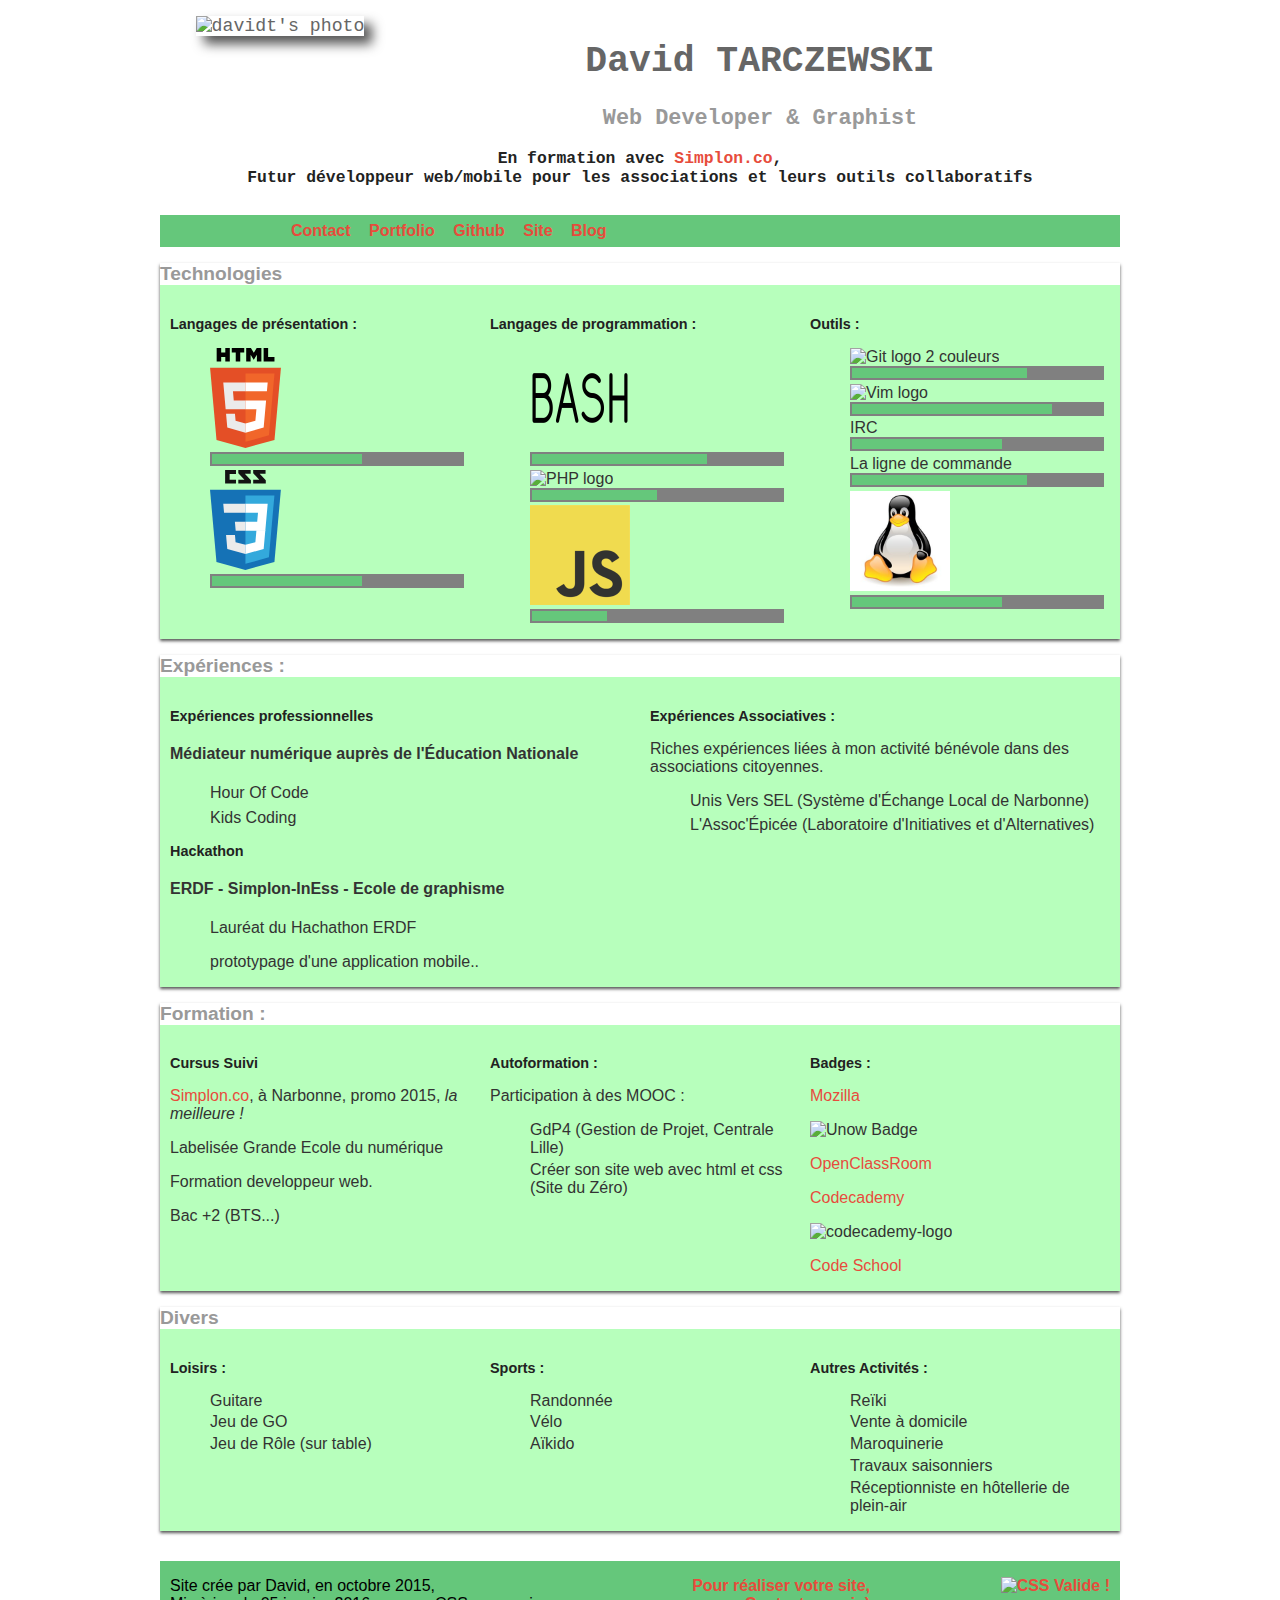
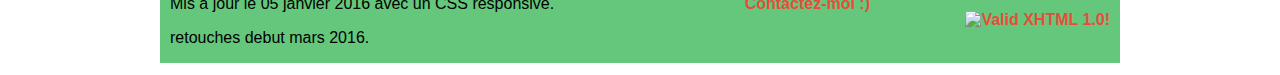
==== index.html @ 763c69d8 "mise en place de bash.png" ====
<!DOCTYPE html>
<html lang="fr">

	<head>
		<meta charset="utf-8">
		<title>David TARCZEWSKI</title>
		<link rel="stylesheet" href="assets/css/style.css">
		<link rel="stylesheet" href="assets/css/barres-progression.css" media="screen" title="no title" charset="utf-8">
	</head>

	<body>

		<div id="bloc-page">

			<header>

				<div class="row">
					<div class="w-3">
						<img src="http://dtar.fr/blog/data/medias/dscn0728-avatar.png" alt="davidt's photo" title="David's photo 2015" width="100" />
					</div>
					<div class="w-9">
						<h1>David TARCZEWSKI</h1>
						<h2>Web Developer & Graphist</h2>
					</div>
					<h3>En formation avec <a href="#simplon" id="simplon-entete">Simplon.co</a>,<br>
						Futur développeur web/mobile pour les associations et leurs outils collaboratifs</h3>
					<p class="clear"></p>
				</div>

			</header>

			<nav>

				<div class="row">
					<div class="w-12">
						<ul>
						  <li><a href="form.html">Contact</a></li>
						  <li><a href="#">Portfolio</a></li>
						  <li><a href="https://github.com/simplon-davidt">Github</a></li>
						  <li><a href="http://dtar.fr">Site</a></li>
							<li><a href="http://dtar.fr/blog">Blog</a></li>
						</ul>
					</div>
					<p class="clear"></p>
				</div>

			</nav>

			<section>

				<div class="row">

					<h2>Technologies</h2>

						<div class="w-4">
							<h3>Langages de présentation&nbsp;:</h3>
							<ul>
								<li>
									<img src="assets/img/html5.svg" alt="HTML5 logo" height="100" title="HTML5" />
									<!-- devenu inutile : <div class="progress-bar orange"></div> -->
									<div class="barre" data-length="60"></div>
								</li>
								<li>
									<img src="assets/img/css3.svg" alt="CSS3 logo" height="100" title="CSS3" />
									<!-- devenu inutile : <div class="progress-bar blue"></div> -->
									<div class="barre" data-length="60"></div>
								</li>
							</ul>
						</div>

						<div class="w-4">
							<h3>Langages de programmation&nbsp;:</h3>
							<ul>
								<li>
									<img src="assets/img/bash.png" alt="BASH logo" height="100" title="Bourne Against SHell" />
									<div class="barre" data-length="70"></div>
								</li>
								<li>
									<img src="assets/img/php-logo.svg" alt="PHP logo" height="100" title="PHP" />
									<div class="barre" data-length="50"></div>
								</li>
								<li>
									<img src="assets/img/200px-JavaScript-logo.png" alt="JavaScript" height="100" title="JavaScript" />
									<div class="barre" data-length="30"></div>
								</li>
							</ul>
						</div>

						<div class="w-4">
							<h3>Outils&nbsp;:</h3>
							<ul>
								<li>
									<img src="assets/img/Git-Logo-2Color.png" alt="Git logo 2 couleurs" height="100" title=" système de gestion de versions: Git" />
									<div class="barre" data-length="70"></div>
								</li>
								<li>
									<img src="assets/img/Vimlogo.svg" alt="Vim logo" height="100" title="éditeur de texte Vim" />
									<div class="barre" data-length="80"></div>
								</li>
								<li>
									IRC
									<div class="barre" data-length="60"></div>
								</li>
								<li>
									La ligne de commande
									<div class="barre" data-length="70"></div>
								</li>
								<li>
									<img src="assets/img/tux.jpg" alt="Linux logo" height="100" title="système d'exploitation Linux Ubuntu" />
									<div class="barre" data-length="60"></div>
								</li>
							</ul>
						</div>

						<p class="clear"></p>

				</div>

			</section>

			<section>

				<div class="row">
					<h2>Expériences&nbsp;:</h2>

					<div class="w-6">

						<h3>Expériences professionnelles</h3>
						<h4>Médiateur numérique auprès de l'Éducation Nationale</h4>
						<ul>
							<li>Hour Of Code</li>
							<li>Kids Coding</li>
						</ul>

						<h3>Hackathon</h3>
						<h4>ERDF - Simplon-InEss - Ecole de graphisme</h4>
						<ul>
							<li>Lauréat du Hachathon ERDF</li>
							<p>
								prototypage d'une application mobile..
							</p>
						</ul>

					</div>

					<div class="w-6">
							<h3>Expériences Associatives&nbsp;:</h3>
							<p>Riches expériences liées à mon activité bénévole dans des associations citoyennes.</p>
							<ul>
								<li>Unis Vers SEL (Système d'Échange Local de Narbonne)</li>
								<li>L'Assoc'Épicée (Laboratoire d'Initiatives et d'Alternatives)</li>
							</ul>
					</div>

					<p class="clear"></p>

				</div>

			</section>

			<section>

				<div class="row">
					<h2>Formation&nbsp;:</h2>

					<div class="w-4">
						<h3>Cursus Suivi</h3>
						<p id="simplon"><a href="#simplon-entete">Simplon.co</a>, à Narbonne, promo 2015, <em>la meilleure&nbsp;!</em></p>
						<p>
							Labelisée Grande Ecole du numérique
						</p>
						<p>
							Formation developpeur web.
						</p>
						Bac +2 (BTS...)
					</div>

					<div class="w-4">
						<h3>Autoformation&nbsp;:</h3>
						<p>Participation à des MOOC&nbsp;:</p>
						<ul>
							<li>GdP4 (Gestion de Projet, Centrale Lille)</li>
							<li>Créer son site web avec html et css (Site du Zéro)</li>
						</ul>
					</div>

					<div class="w-4">
						<h3>Badges&nbsp;:</h3>
						<p>
							<a href="https://backpack.openbadges.org/share/5e55414d5a0e1e70eee85058f3df11c2/">Mozilla</a>
						</p>
						<img src="https://badge.unow.fr/badges/badge-Unow.png" alt="Unow Badge" />
						<p><a href="https://openclassrooms.com/membres/ektor-15236">OpenClassRoom</a></p>
						<p><a href="https://www.codecademy.com/profiles/me">Codecademy</a></p>
						<img src="https://cdn-production.codecademy.com/assets/logo/logo--dark-blue-ac069c03cf75e3cb300995028104f92e.svg" alt="codecademy-logo" height="20" />
						<p><a href="https://www.codeschool.com/account/prizes">Code School</a></p>
					</div>

					<p class="clear"></p>

				</div>

			</section>

			<section>

				<div class="row">
					<h2>Divers</h2>

					<div class="w-4">
						<h3>Loisirs&nbsp;:</h3>
						<ul>
							<li>Guitare</li>
							<li>Jeu de GO</li>
							<li>Jeu de Rôle (sur table)</li>
						</ul>
					</div>

					<div class="w-4">
						<h3>Sports&nbsp;:</h3>
						<ul>
							<li>Randonnée</li>
							<li>Vélo</li>
							<li>Aïkido</li>
						</ul>
					</div>

					<div class="w-4">
						<h3>Autres Activités&nbsp;:</h3>
						<ul>
							<li>Reïki</li>
							<li>Vente à domicile</li>
							<li>Maroquinerie</li>
							<li>Travaux saisonniers</li>
							<li>Réceptionniste en hôtellerie de plein-air</li>
						</ul>
					</div>

					<p class="clear"></p>

				</div>

			</section>

			<footer>

				<div class="row">

					<div class="w-6">
						<p>Site crée par David, en octobre 2015,<br>
						Mis à jour le 05 janvier 2016 avec un CSS responsive.</p>
						<p>
							retouches debut mars 2016.
						</p>
					</div>

					<div class="w-3">
						<p class="droite">
							<a href="form.html">Pour réaliser votre site, <br>
							Contactez-moi :)</a>
						</p>
					</div>

					<div class="w-3">
						<p class="droite">
    					<a href="http://jigsaw.w3.org/css-validator/check/referer">
        			<img style="border:0;width:88px;height:31px"
            	src="http://jigsaw.w3.org/css-validator/images/vcss"
            	alt="CSS Valide !" />
    					</a>
						</p>
						<p class="droite">
							<a href="http://validator.w3.org/check?uri=referer"><img src="http://www.w3.org/Icons/valid-xhtml10" alt="Valid XHTML 1.0!" height="31" width="88" /></a>
						</p>
					</div>

					<p class="clear"></p>

				</div>

			</footer>

		</div>

	</body>

</html>
---- assets/css/style.css ----
/*--------------------*\
		David TARCZEWSKI
\*--------------------*/

/*
Ligne = div qui contiendra les colonnes dont la somme font 12.
Par exemple, une ligne contiendra deux colonnes de 7 et 5. Ou alors trois colonnes de 4.
*/
.row {
	width : 960px;
	margin : 10px auto;
}
.row > div {
	float : left;
	margin : 0 10px;
}
/*Comme signalé, chaque ligne fait 960 pixels de large. Le margin sert à les centrer dans la page. On définit aussi ses enfants directs (donc les colonnes) comme flottant à gauche avec une margin de 10 pixels sur les côtés pour les séparer.

Il est donc très important que les lignes n’ait comme enfant direct uniquement les colonnes et que celles-ci soient des div.

Dans les faits, les lignes auront un enfant supplémentaire qui devra s’insérer après toutes les colonnes pour signaler la fin d’une ligne. Voir plus loin dans le code */


/*
Notre système est à douze colonnes.
Nous allons donc créer douze classes pour les représenter.
*/
.w-1 { width : 60px; }
.w-2 { width : 140px; }
.w-3 { width : 220px; }
.w-4 { width : 300px; }
.w-5 { width : 380px; }
.w-6 { width : 460px; }
.w-7 { width : 540px; }
.w-8 { width : 620px; }
.w-9 { width : 700px; }
.w-10 { width : 780px; }
.w-11 { width : 860px; }
.w-12 { width : 940px; }

/*
Après toutes les colonnes d’une ligne, un élément devra être ajouté pour signaler la fin d’une ligne. Il s’agit d’un paragraphe vide ayant la class « clear ».
dans le html copier :
<p class="clear"></p>
*/
.clear { clear : both ; }


/*
TABLETTES
Pour adapter le gabarit aux tablettes, nous allons garder la même structure sauf qu’elle va être exprimée en pourcentage plutôt qu’en pixel. Ce faisant, le site prendra toute la largeur de l’écran et évitera un scroll horizontal peu adapté au format de l’appareil.
*/
@media only screen and (min-width:500px) and (max-width:980px) {
	.row {
		width : 100%;
	}
	.row > div {
		margin : 0 0.5%;
	}
	.w-1 { width : 7.3%; }
	.w-2 { width : 15.6%; }
	.w-3 { width : 24%; }
	.w-4 { width : 32.3%; }
	.w-5 { width : 40.6%; }
	.w-6 { width : 49%; }
	.w-7 { width : 57.3%; }
	.w-8 { width : 65.6%; }
	.w-9 { width : 74%; }
	.w-10 { width : 82.3%; }
	.w-11 { width : 90.6%; }
	.w-12 { width : 99%; }
}

/*
MOBILES
Pour le téléphone mobile, la problématique est encore plus simple puisqu’on va décider de tout mettre à la ligne. Nos colonnes feront toutes 100% de large et reviendront à la ligne. Elle n’ont, par conséquent, plus besoin de flotter à gauche.
*/
@media only screen and (max-width:500px) {
	.row {
		width : 100%;
	}
	.row > div {
		margin : 0 1%;
	}
	.w-1, .w-2, .w-3, .w-4, .w-5, .w-6, .w-7, .w-8, .w-9, .w-10, .w-11, .w-12 {
		width : 98%;
		float : none;
	}
}


/* Apparence générale */
body {
	max-width: 960px;
	width: 100%;
	margin: auto;
	font-family: sans-serif;
	color: #333;
}

header {
	text-align: center;
	font-family: monospace;
	font-size: 1.4em;
	color: #666;
}
header img {

}

header img {
	box-shadow: 8px 8px 12px #555;
}

h2 {
	font-size: 1.2em;
	color: #999;
	background-color: #fff;
}
h3 {
	font-size: 0.9em;
	color: #222;
}

section {
	background-color: #B7FFBC;
	box-shadow: 0px 2px 3px #555;
}

footer {
	margin-top: 30px;
	background-color: #65C77B;
	color: #000000;
}
footer p.droite {
	text-align: right;
	font-weight: bold;
}

li {
	list-style: none;
	margin-top: 1.5%;
}



/* menu */
nav {
	background-color: #65C77B;
	color: #E74C3C;
	font-weight: bold;
}
nav ul {
	max-width: 800px;
	width: 80%;
	margin: auto;
}
nav ul li {
	display: inline-block;
	margin: 2px;
	padding: 5px;
}

/* liens */
a {
	text-decoration: none;
	color: #E74C3C;
}
a:hover {
	color: #006617;
}

header a {
	font-family: monospace;
}
---- assets/css/barres-progression.css ----
/*
style de fond de la div + positionnement relatif pour pouvoir ensuite positionner le pseudo-élément.
*/
.barre {
	width: 250px;
	background: grey;
	border: 2px solid grey;
	position: relative;
	height: 10px;
}
/*
style au pseudo-élément, qui devient notre barre "intérieure"
*/
.barre:after {
	content: "";
	position: absolute;
	background: #65C77B;
	left: 0;
	top: 0;
	bottom: 0;
}
/*
attribuer une largeur, en fonction de la valeur de notre data-length.
*/
.barre[data-length="10"]:after { width: 10% }
.barre[data-length="20"]:after { width: 20% }
.barre[data-length="30"]:after { width: 30% }
.barre[data-length="40"]:after { width: 40% }
.barre[data-length="50"]:after { width: 50% }
.barre[data-length="60"]:after { width: 60% }
.barre[data-length="70"]:after { width: 70% }
.barre[data-length="80"]:after { width: 80% }
.barre[data-length="90"]:after { width: 90% }
.barre[data-length="100"]:after { width: 100% }


/*  BARRE DE PROGRESSION STATIQUES */
/*
.progress-bar {
	width: 200px;
	height: 10px;
	padding: 4px;
	background-color: #191919;
	border-radius: 16px;
	-webkit-border-radius: 16px;
	-moz-border-radius: 16px;
	box-shadow: inset 0 1px 2px #000, 0 1px 0 #2b2b2b;
	-webkit-box-shadow: inset 0 1px 2px #000, 0 1px 0 #2b2b2b;
	-moz-box-shadow: inset 0 1px 2px #000, 0 1px 0 #2b2b2b;
}
.progress-bar:before {
    content: '';
    display: block;
    position: absolute;
    width: 160px;
    height: 10px;
    background: #999;
    border-radius: 12px;
    -webkit-border-radius: 12px;
    -moz-border-radius: 12px;
    box-shadow: inset 0 1px 0 rgba(255, 255, 255, 0.3), inset 0 -1px 3px rgba(0, 0, 0, 0.4), 0 1px 1px #000;
    -webkit-box-shadow: inset 0 1px 0 rgba(255, 255, 255, 0.3), inset 0 -1px 3px rgba(0, 0, 0, 0.4), 0 1px 1px #000;
    -moz-box-shadow: inset 0 1px 0 rgba(255, 255, 255, 0.3), inset 0 -1px 3px rgba(0, 0, 0, 0.4), 0 1px 1px #000;
}
.progress-bar:after {
    content: '|||||||||||||';
    display: block;
    position: absolute;
    width: 160px;
    height: 10px;
    overflow: hidden;
    border-radius: 12px;
    -webkit-border-radius: 12px;
    -moz-border-radius: 12px;
    transform: skewX(-30deg);
    -webkit-transform: skewX(-30deg);
    -moz-transform: skewX(-30deg);
    -o-transform: skewX(-30deg);
    font: bold 120px/80px sans-serif;
    letter-spacing: -6px;
    color: #000;
    opacity: 0.06;
}
.orange:before {
  background: #d35400;
  background: -webkit-gradient(linear, 0% 0%, 0% 100%, from(#d35400), to(#FFA953));
  background: -moz-linear-gradient(top, #d35400, #FFA953);
}
.blue:before {
  background: #099;
  background: -webkit-gradient(linear, 0% 0%, 0% 100%, from(#099), to(#006A6B));
  background: -moz-linear-gradient(top, #099, #006A6B);
}
*/
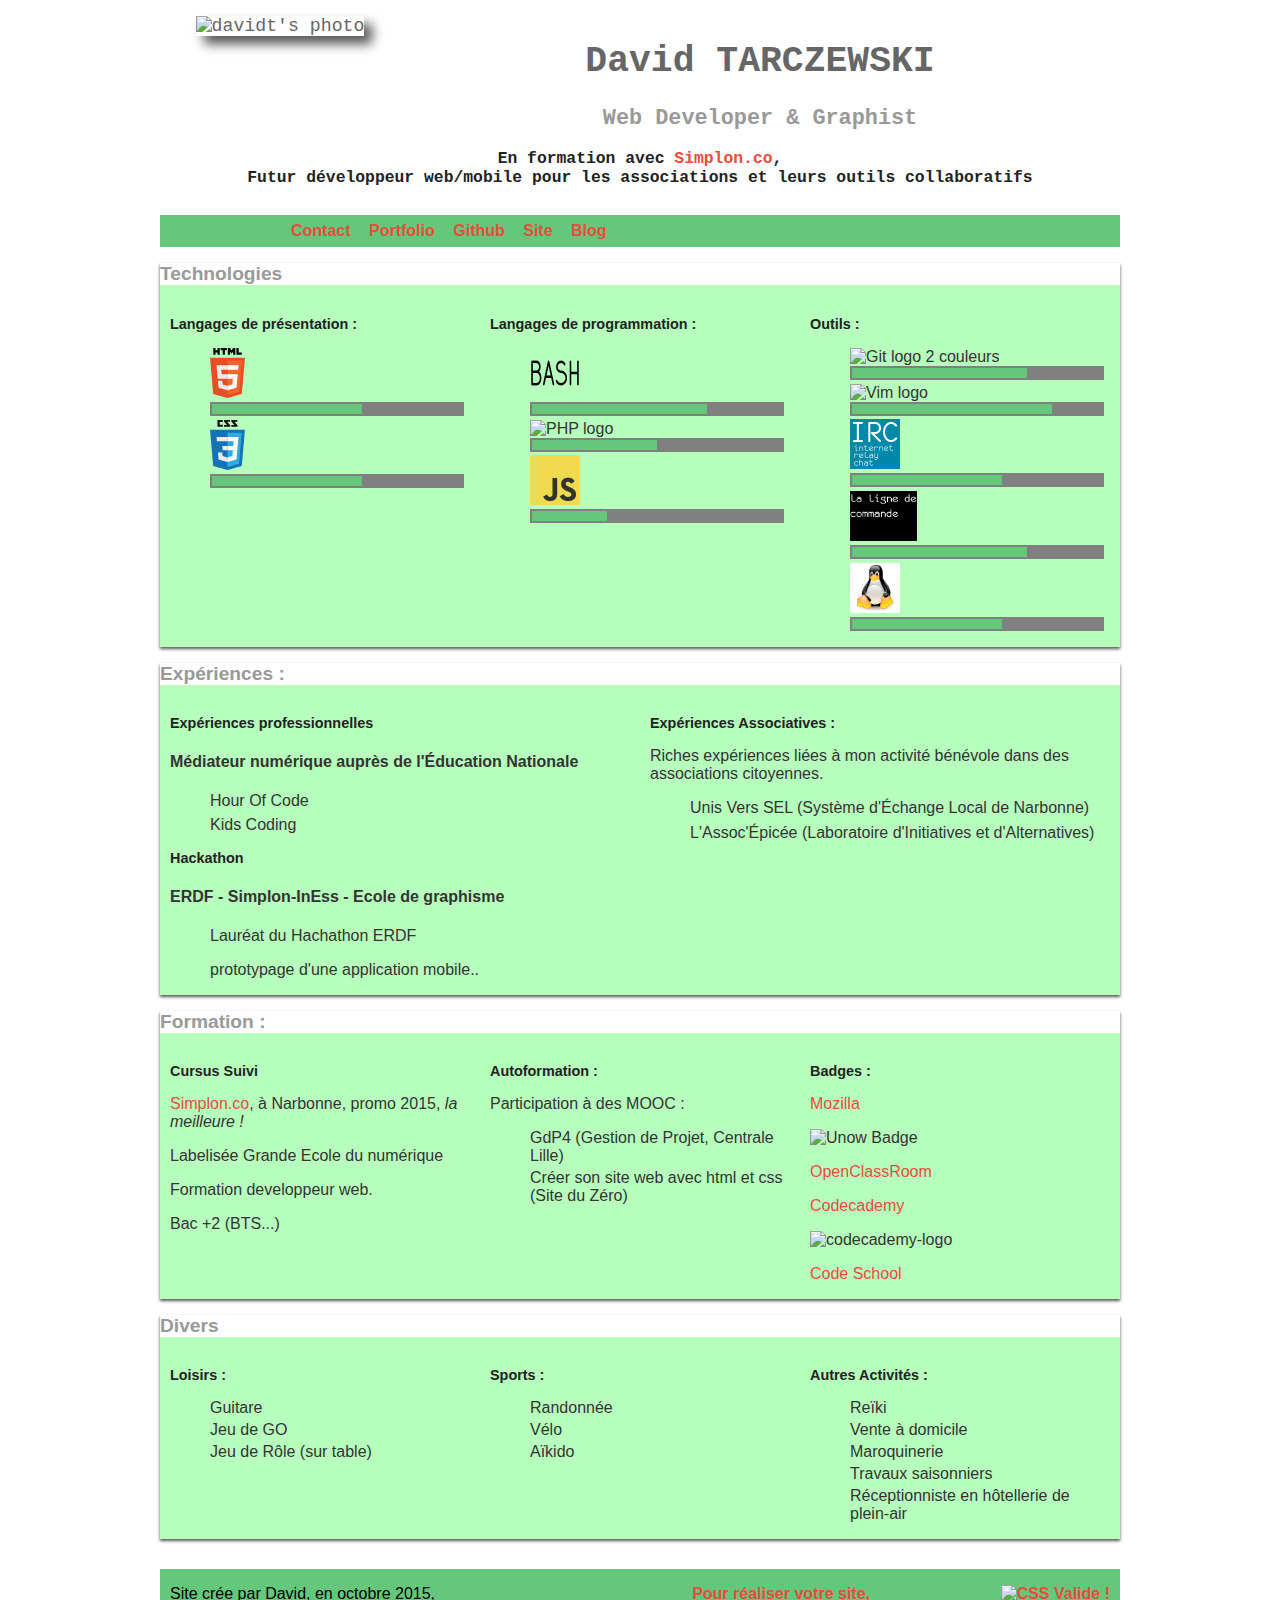
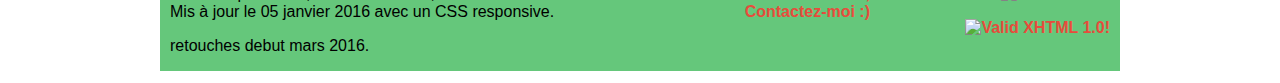
==== commit e97fd4c7: "mise en place de logos de 50px de larges+ajouts images IRC et ligne de commande" ====
--- a/index.html
+++ b/index.html
@@ -54,33 +54,38 @@
 
 						<div class="w-4">
 							<h3>Langages de présentation&nbsp;:</h3>
-							<ul>
-								<li>
-									<img src="assets/img/html5.svg" alt="HTML5 logo" height="100" title="HTML5" />
-									<!-- devenu inutile : <div class="progress-bar orange"></div> -->
-									<div class="barre" data-length="60"></div>
-								</li>
-								<li>
-									<img src="assets/img/css3.svg" alt="CSS3 logo" height="100" title="CSS3" />
-									<!-- devenu inutile : <div class="progress-bar blue"></div> -->
-									<div class="barre" data-length="60"></div>
-								</li>
-							</ul>
+
+
+							<ul>
+
+								<li>
+									<img src="assets/img/html5.svg" alt="HTML5 logo" height="50" title="HTML5" />
+									<div class="barre" data-length="60"></div>
+								</li>
+
+								<li>
+									<img src="assets/img/css3.svg" alt="CSS3 logo" height="50" title="CSS3" />
+									<div class="barre" data-length="60"></div>
+								</li>
+
+							</ul>
+
+
 						</div>
 
 						<div class="w-4">
 							<h3>Langages de programmation&nbsp;:</h3>
 							<ul>
 								<li>
-									<img src="assets/img/bash.png" alt="BASH logo" height="100" title="Bourne Against SHell" />
+									<img src="assets/img/bash.png" alt="BASH logo" height="50" title="Bourne Against SHell" />
 									<div class="barre" data-length="70"></div>
 								</li>
 								<li>
-									<img src="assets/img/php-logo.svg" alt="PHP logo" height="100" title="PHP" />
+									<img src="assets/img/php-logo.svg" alt="PHP logo" height="50" title="PHP" />
 									<div class="barre" data-length="50"></div>
 								</li>
 								<li>
-									<img src="assets/img/200px-JavaScript-logo.png" alt="JavaScript" height="100" title="JavaScript" />
+									<img src="assets/img/200px-JavaScript-logo.png" alt="JavaScript" height="50" title="JavaScript" />
 									<div class="barre" data-length="30"></div>
 								</li>
 							</ul>
@@ -90,23 +95,23 @@
 							<h3>Outils&nbsp;:</h3>
 							<ul>
 								<li>
-									<img src="assets/img/Git-Logo-2Color.png" alt="Git logo 2 couleurs" height="100" title=" système de gestion de versions: Git" />
+									<img src="assets/img/Git-Logo-2Color.png" alt="Git logo 2 couleurs" height="50" title=" système de gestion de versions: Git" />
 									<div class="barre" data-length="70"></div>
 								</li>
 								<li>
-									<img src="assets/img/Vimlogo.svg" alt="Vim logo" height="100" title="éditeur de texte Vim" />
+									<img src="assets/img/Vimlogo.svg" alt="Vim logo" height="50" title="éditeur de texte Vim" />
 									<div class="barre" data-length="80"></div>
 								</li>
 								<li>
-									IRC
-									<div class="barre" data-length="60"></div>
-								</li>
-								<li>
-									La ligne de commande
+									<img src="assets/img/irc.png" alt="IRC" height="50" title="utilisation de l'IRC pour une communication plus efficace !" />
+									<div class="barre" data-length="60"></div>
+								</li>
+								<li>
+									<img src="assets/img/ligne-de-commande.png" alt="la ligne de commande"height="50" title="utilisation intensive de la console" />
 									<div class="barre" data-length="70"></div>
 								</li>
 								<li>
-									<img src="assets/img/tux.jpg" alt="Linux logo" height="100" title="système d'exploitation Linux Ubuntu" />
+									<img src="assets/img/tux.jpg" alt="Linux logo" height="50" title="système d'exploitation Linux Ubuntu" />
 									<div class="barre" data-length="60"></div>
 								</li>
 							</ul>
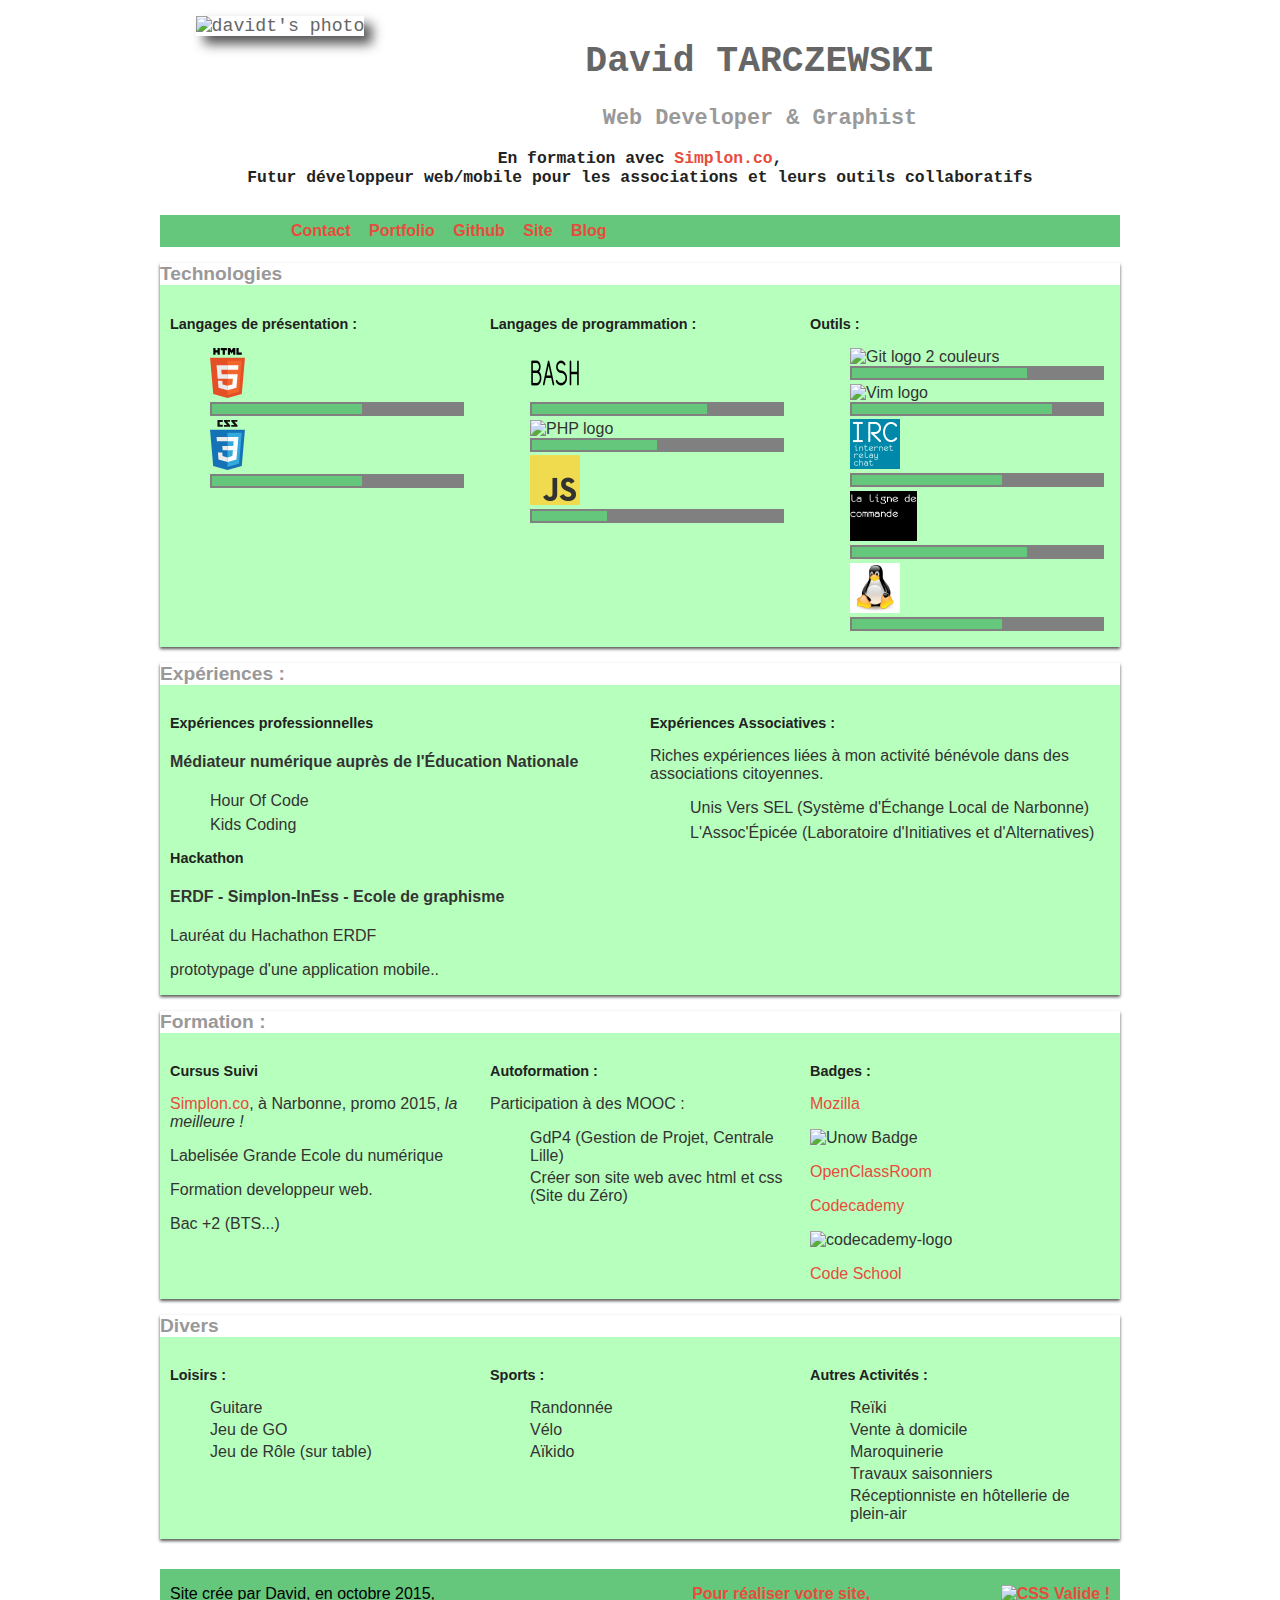
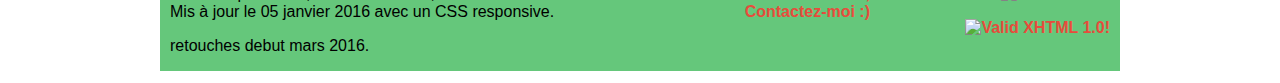
==== commit 8eb162e7: "validation W3C" ====
--- a/index.html
+++ b/index.html
@@ -5,7 +5,7 @@
 		<meta charset="utf-8">
 		<title>David TARCZEWSKI</title>
 		<link rel="stylesheet" href="assets/css/style.css">
-		<link rel="stylesheet" href="assets/css/barres-progression.css" media="screen" title="no title" charset="utf-8">
+		<link rel="stylesheet" href="assets/css/barres-progression.css" media="screen" title="no title">
 	</head>
 
 	<body>
@@ -107,7 +107,7 @@
 									<div class="barre" data-length="60"></div>
 								</li>
 								<li>
-									<img src="assets/img/ligne-de-commande.png" alt="la ligne de commande"height="50" title="utilisation intensive de la console" />
+									<img src="assets/img/ligne-de-commande.png" alt="la ligne de commande" height="50" title="utilisation intensive de la console" />
 									<div class="barre" data-length="70"></div>
 								</li>
 								<li>
@@ -139,13 +139,11 @@
 
 						<h3>Hackathon</h3>
 						<h4>ERDF - Simplon-InEss - Ecole de graphisme</h4>
-						<ul>
-							<li>Lauréat du Hachathon ERDF</li>
-							<p>
-								prototypage d'une application mobile..
-							</p>
-						</ul>
-
+						<p>Lauréat du Hachathon ERDF</p>
+						<p>
+							prototypage d'une application mobile..
+						</p>
+						
 					</div>
 
 					<div class="w-6">
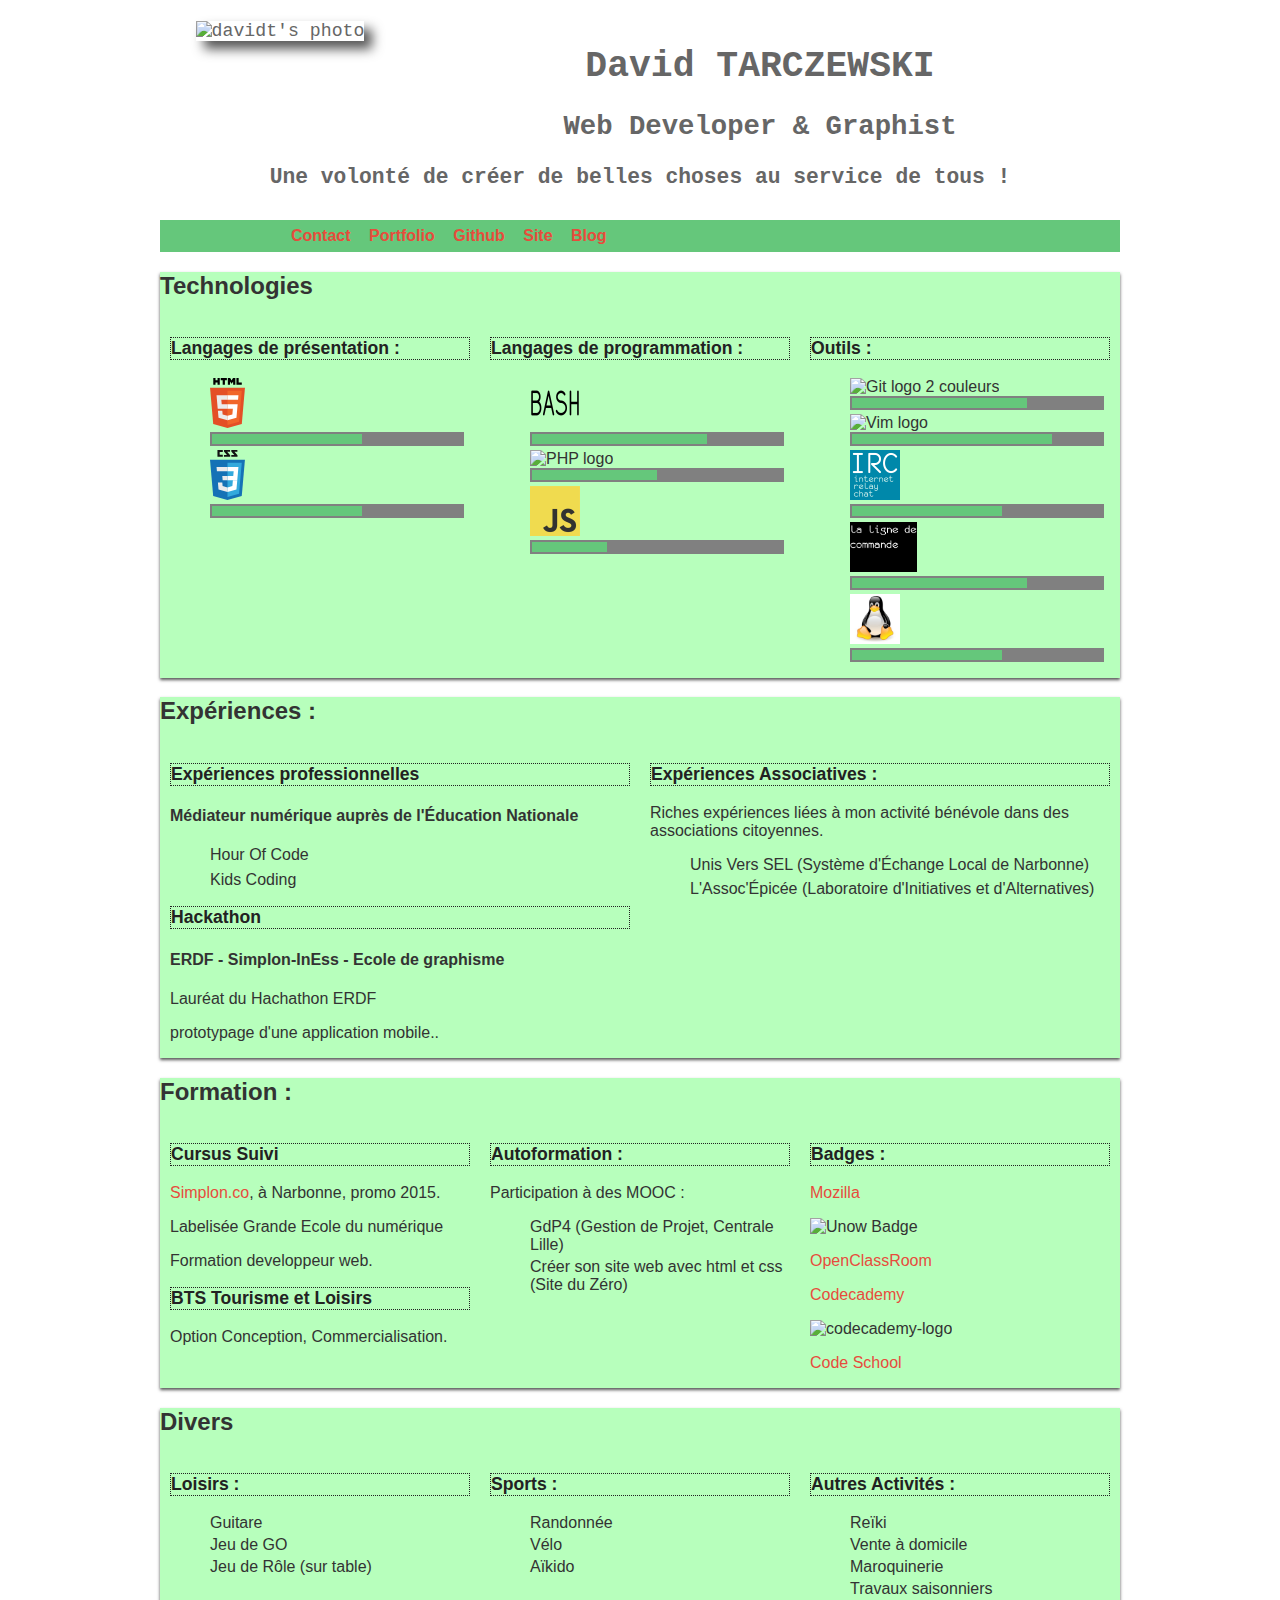
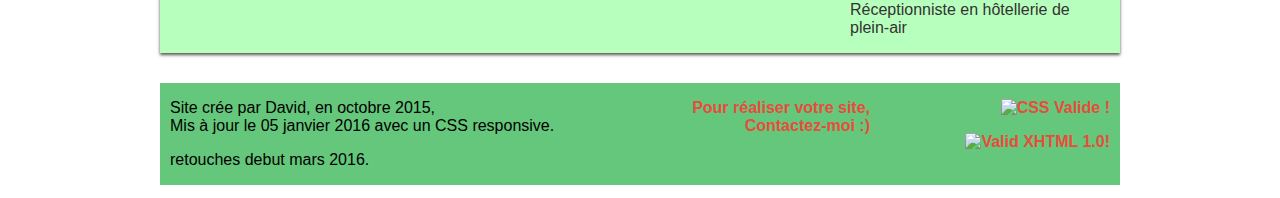
==== commit 903c51eb: "Petites retouches de texte et de CSS : cursus" ====
--- a/index.html
+++ b/index.html
@@ -4,8 +4,19 @@
 	<head>
 		<meta charset="utf-8">
 		<title>David TARCZEWSKI</title>
+		<meta name="viewport" content="width=device-width, initial-scale=1.0">
+		<!-- liaisons aux fichiers css de bootstrap -->
+		<link rel="stylesheet" href="assets/bootstrap/css/bootstrap.css">
+		<link rel="stylesheet" href="assets/bootstrap/css/bootstrap-theme.css">
+		<!-- liaisons à mes fichiers css -->
 		<link rel="stylesheet" href="assets/css/style.css">
-		<link rel="stylesheet" href="assets/css/barres-progression.css" media="screen" title="no title">
+		<link rel="stylesheet" href="assets/css/barres-progression.css">
+		<!-- HTML5 shiv and Respond.js IE8 support of HTML5 elements and media queries -->
+		<!--[if lt IE 9]>
+			<script src="assets/js/html5shiv.js"></script>
+			<script src="assets/js/html5shiv-printshiv.js"></script>
+			<script src="assets/js/respond.min.js"></script>
+		<![endif]-->
 	</head>
 
 	<body>
@@ -22,8 +33,7 @@
 						<h1>David TARCZEWSKI</h1>
 						<h2>Web Developer & Graphist</h2>
 					</div>
-					<h3>En formation avec <a href="#simplon" id="simplon-entete">Simplon.co</a>,<br>
-						Futur développeur web/mobile pour les associations et leurs outils collaboratifs</h3>
+					<h3>Une volonté de créer de belles choses au service de tous&nbsp;!</h3>
 					<p class="clear"></p>
 				</div>
 
@@ -53,28 +63,21 @@
 					<h2>Technologies</h2>
 
 						<div class="w-4">
-							<h3>Langages de présentation&nbsp;:</h3>
-
-
+							<h3 class="border">Langages de présentation&nbsp;:</h3>
 							<ul>
-
 								<li>
 									<img src="assets/img/html5.svg" alt="HTML5 logo" height="50" title="HTML5" />
 									<div class="barre" data-length="60"></div>
 								</li>
-
 								<li>
 									<img src="assets/img/css3.svg" alt="CSS3 logo" height="50" title="CSS3" />
 									<div class="barre" data-length="60"></div>
 								</li>
-
 							</ul>
-
-
 						</div>
 
 						<div class="w-4">
-							<h3>Langages de programmation&nbsp;:</h3>
+							<h3 class="border">Langages de programmation&nbsp;:</h3>
 							<ul>
 								<li>
 									<img src="assets/img/bash.png" alt="BASH logo" height="50" title="Bourne Against SHell" />
@@ -92,7 +95,7 @@
 						</div>
 
 						<div class="w-4">
-							<h3>Outils&nbsp;:</h3>
+							<h3 class="border">Outils&nbsp;:</h3>
 							<ul>
 								<li>
 									<img src="assets/img/Git-Logo-2Color.png" alt="Git logo 2 couleurs" height="50" title=" système de gestion de versions: Git" />
@@ -118,7 +121,6 @@
 						</div>
 
 						<p class="clear"></p>
-
 				</div>
 
 			</section>
@@ -130,24 +132,24 @@
 
 					<div class="w-6">
 
-						<h3>Expériences professionnelles</h3>
+						<h3 class="border">Expériences professionnelles</h3>
 						<h4>Médiateur numérique auprès de l'Éducation Nationale</h4>
 						<ul>
 							<li>Hour Of Code</li>
 							<li>Kids Coding</li>
 						</ul>
 
-						<h3>Hackathon</h3>
+						<h3 class="border">Hackathon</h3>
 						<h4>ERDF - Simplon-InEss - Ecole de graphisme</h4>
 						<p>Lauréat du Hachathon ERDF</p>
 						<p>
 							prototypage d'une application mobile..
 						</p>
-						
+
 					</div>
 
 					<div class="w-6">
-							<h3>Expériences Associatives&nbsp;:</h3>
+							<h3 class="border">Expériences Associatives&nbsp;:</h3>
 							<p>Riches expériences liées à mon activité bénévole dans des associations citoyennes.</p>
 							<ul>
 								<li>Unis Vers SEL (Système d'Échange Local de Narbonne)</li>
@@ -167,19 +169,23 @@
 					<h2>Formation&nbsp;:</h2>
 
 					<div class="w-4">
-						<h3>Cursus Suivi</h3>
-						<p id="simplon"><a href="#simplon-entete">Simplon.co</a>, à Narbonne, promo 2015, <em>la meilleure&nbsp;!</em></p>
+						<h3 class="border">Cursus Suivi</h3>
+						<p id="simplon"><a href="#simplon-entete">Simplon.co</a>, à Narbonne, promo 2015.</p>
 						<p>
 							Labelisée Grande Ecole du numérique
 						</p>
 						<p>
 							Formation developpeur web.
 						</p>
-						Bac +2 (BTS...)
-					</div>
-
-					<div class="w-4">
-						<h3>Autoformation&nbsp;:</h3>
+
+						<h3 class="border">BTS Tourisme et Loisirs</h3>
+						<p>
+							Option Conception, Commercialisation.
+						</p>
+					</div>
+
+					<div class="w-4">
+						<h3 class="border">Autoformation&nbsp;:</h3>
 						<p>Participation à des MOOC&nbsp;:</p>
 						<ul>
 							<li>GdP4 (Gestion de Projet, Centrale Lille)</li>
@@ -188,7 +194,7 @@
 					</div>
 
 					<div class="w-4">
-						<h3>Badges&nbsp;:</h3>
+						<h3 class="border">Badges&nbsp;:</h3>
 						<p>
 							<a href="https://backpack.openbadges.org/share/5e55414d5a0e1e70eee85058f3df11c2/">Mozilla</a>
 						</p>
@@ -211,7 +217,7 @@
 					<h2>Divers</h2>
 
 					<div class="w-4">
-						<h3>Loisirs&nbsp;:</h3>
+						<h3 class="border">Loisirs&nbsp;:</h3>
 						<ul>
 							<li>Guitare</li>
 							<li>Jeu de GO</li>
@@ -220,7 +226,7 @@
 					</div>
 
 					<div class="w-4">
-						<h3>Sports&nbsp;:</h3>
+						<h3 class="border">Sports&nbsp;:</h3>
 						<ul>
 							<li>Randonnée</li>
 							<li>Vélo</li>
@@ -229,7 +235,7 @@
 					</div>
 
 					<div class="w-4">
-						<h3>Autres Activités&nbsp;:</h3>
+						<h3 class="border">Autres Activités&nbsp;:</h3>
 						<ul>
 							<li>Reïki</li>
 							<li>Vente à domicile</li>
@@ -285,6 +291,11 @@
 
 		</div>
 
+		<!-- les liaisons aux scripts -->
+		<!-- jQuery (necessary for Bootstrap's JavaScript plugins) -->
+    <script src="https://ajax.googleapis.com/ajax/libs/jquery/1.11.3/jquery.min.js"></script>
+		<script src="assets/bootstrap/js/bootstrap.js" type="text/javascript"></script>
+
 	</body>
 
 </html>
--- a/assets/css/style.css
+++ b/assets/css/style.css
@@ -112,14 +112,15 @@
 	box-shadow: 8px 8px 12px #555;
 }
 
-h2 {
+/*h2 {
 	font-size: 1.2em;
 	color: #999;
 	background-color: #fff;
-}
-h3 {
-	font-size: 0.9em;
+}*/
+h3.border {
+	font-size: 1.1em;
 	color: #222;
+	border: 1px dotted #222;
 }
 
 section {
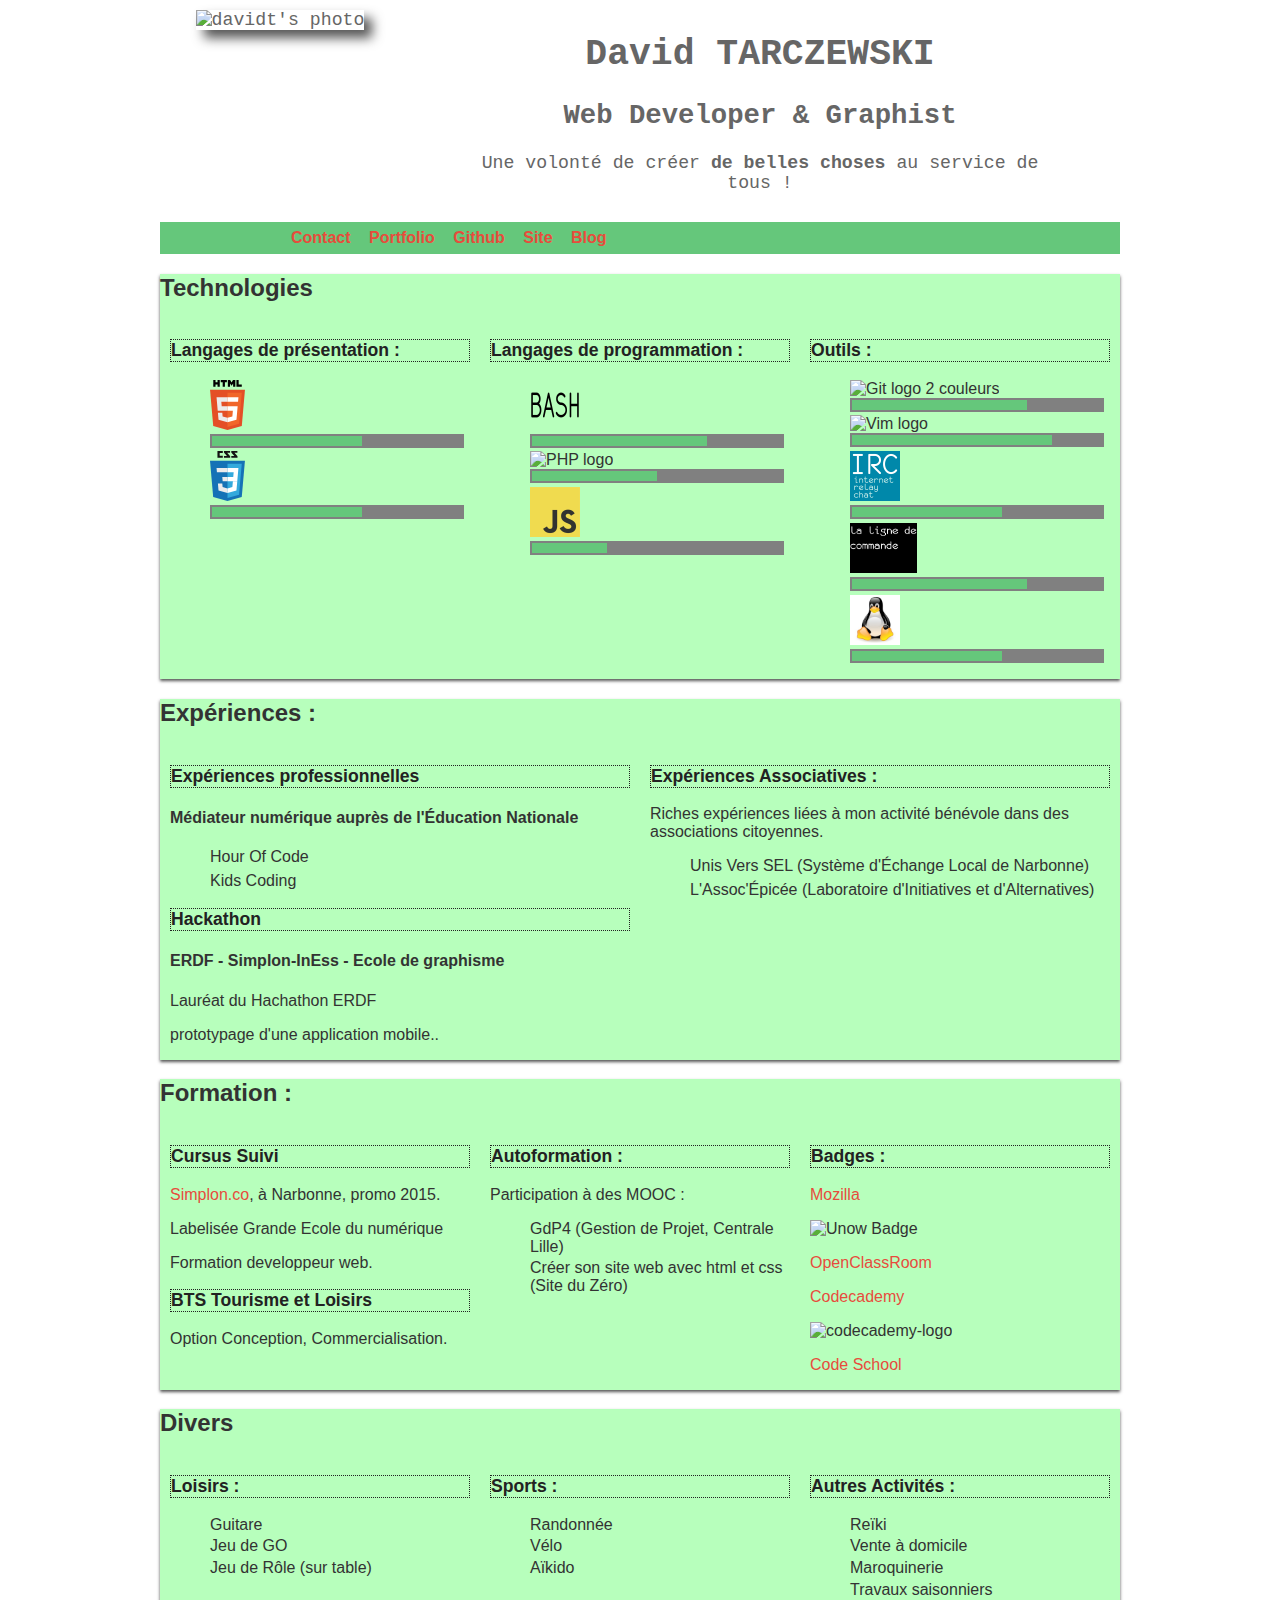
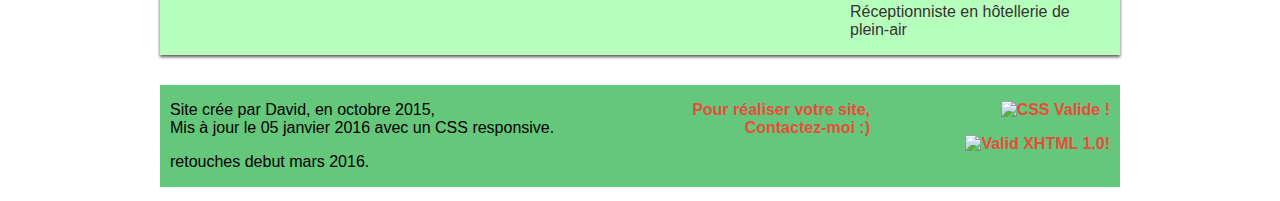
==== commit 5574d49a: "retouches du header" ====
--- a/index.html
+++ b/index.html
@@ -32,8 +32,9 @@
 					<div class="w-9">
 						<h1>David TARCZEWSKI</h1>
 						<h2>Web Developer & Graphist</h2>
-					</div>
-					<h3>Une volonté de créer de belles choses au service de tous&nbsp;!</h3>
+						<blockquote>Une volonté de créer <strong>de belles choses</strong> au service de tous&nbsp;!</blockquote>
+					</div>
+
 					<p class="clear"></p>
 				</div>
 
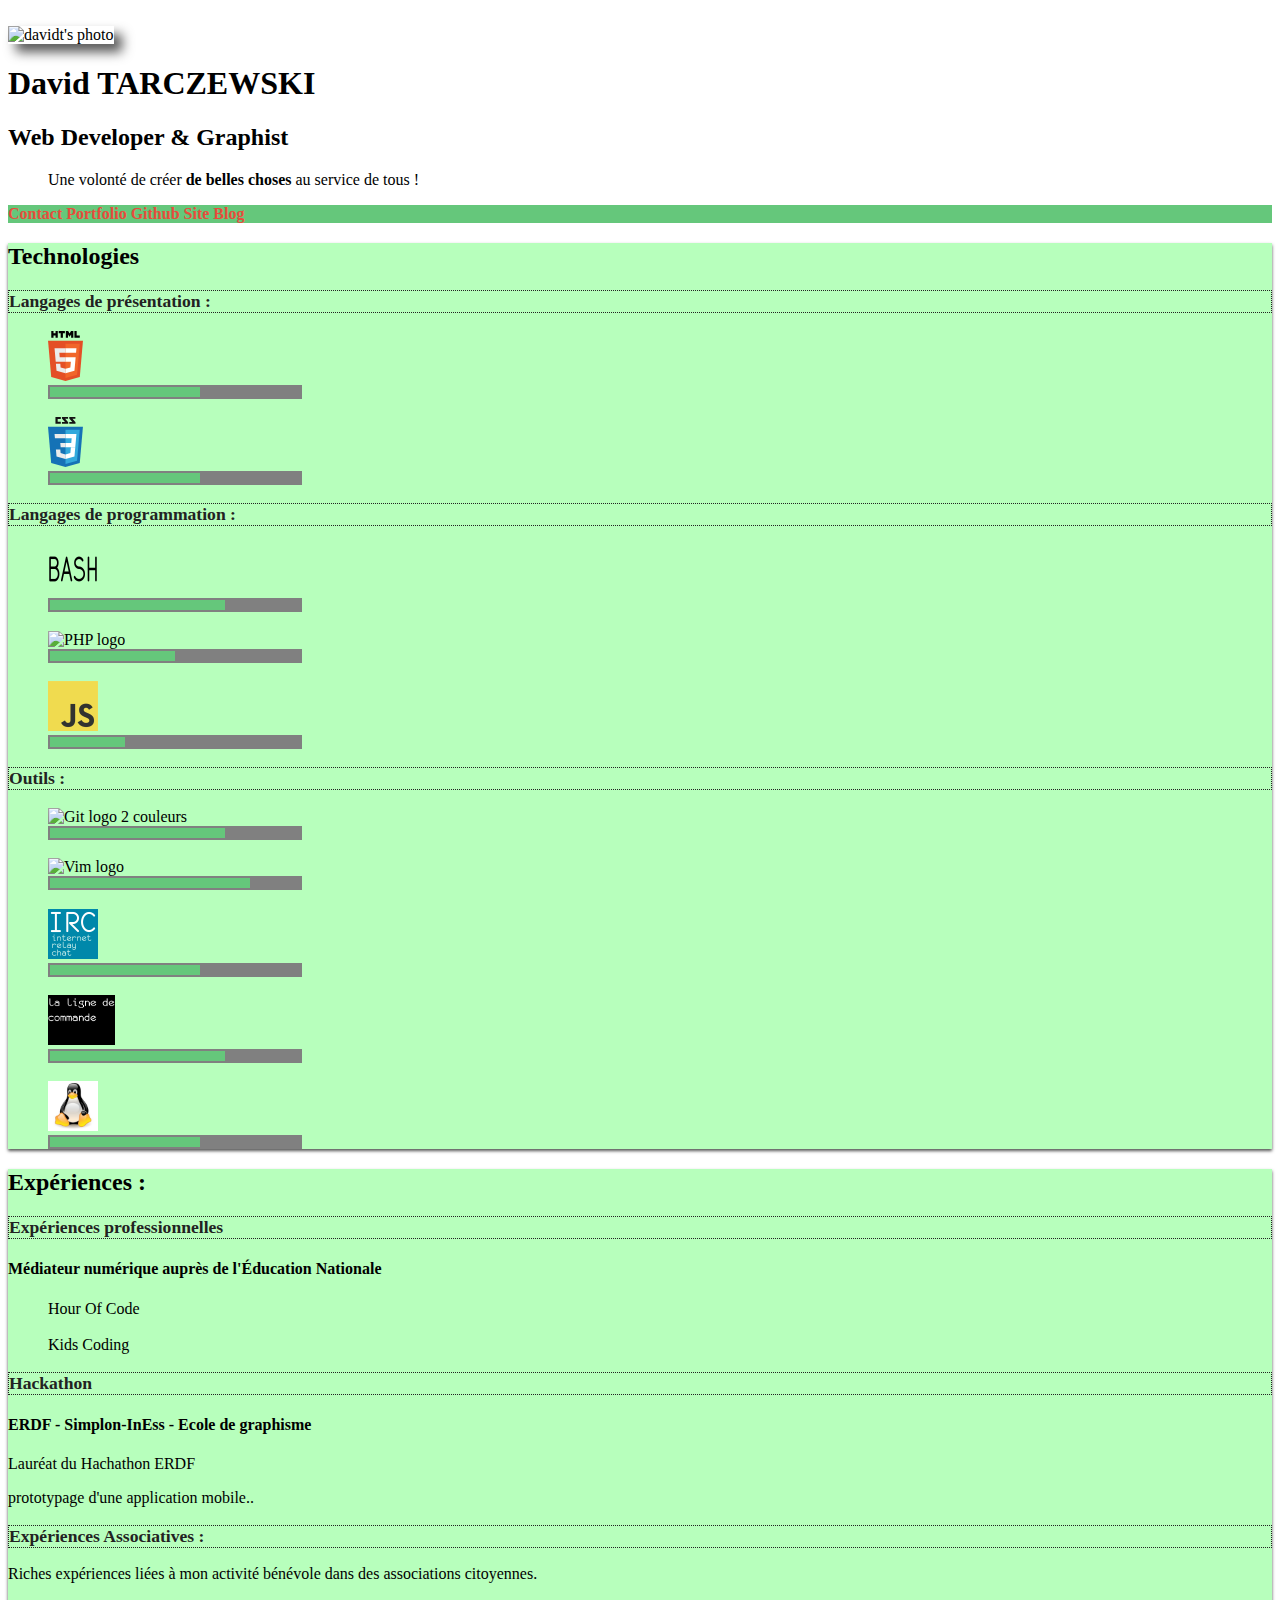
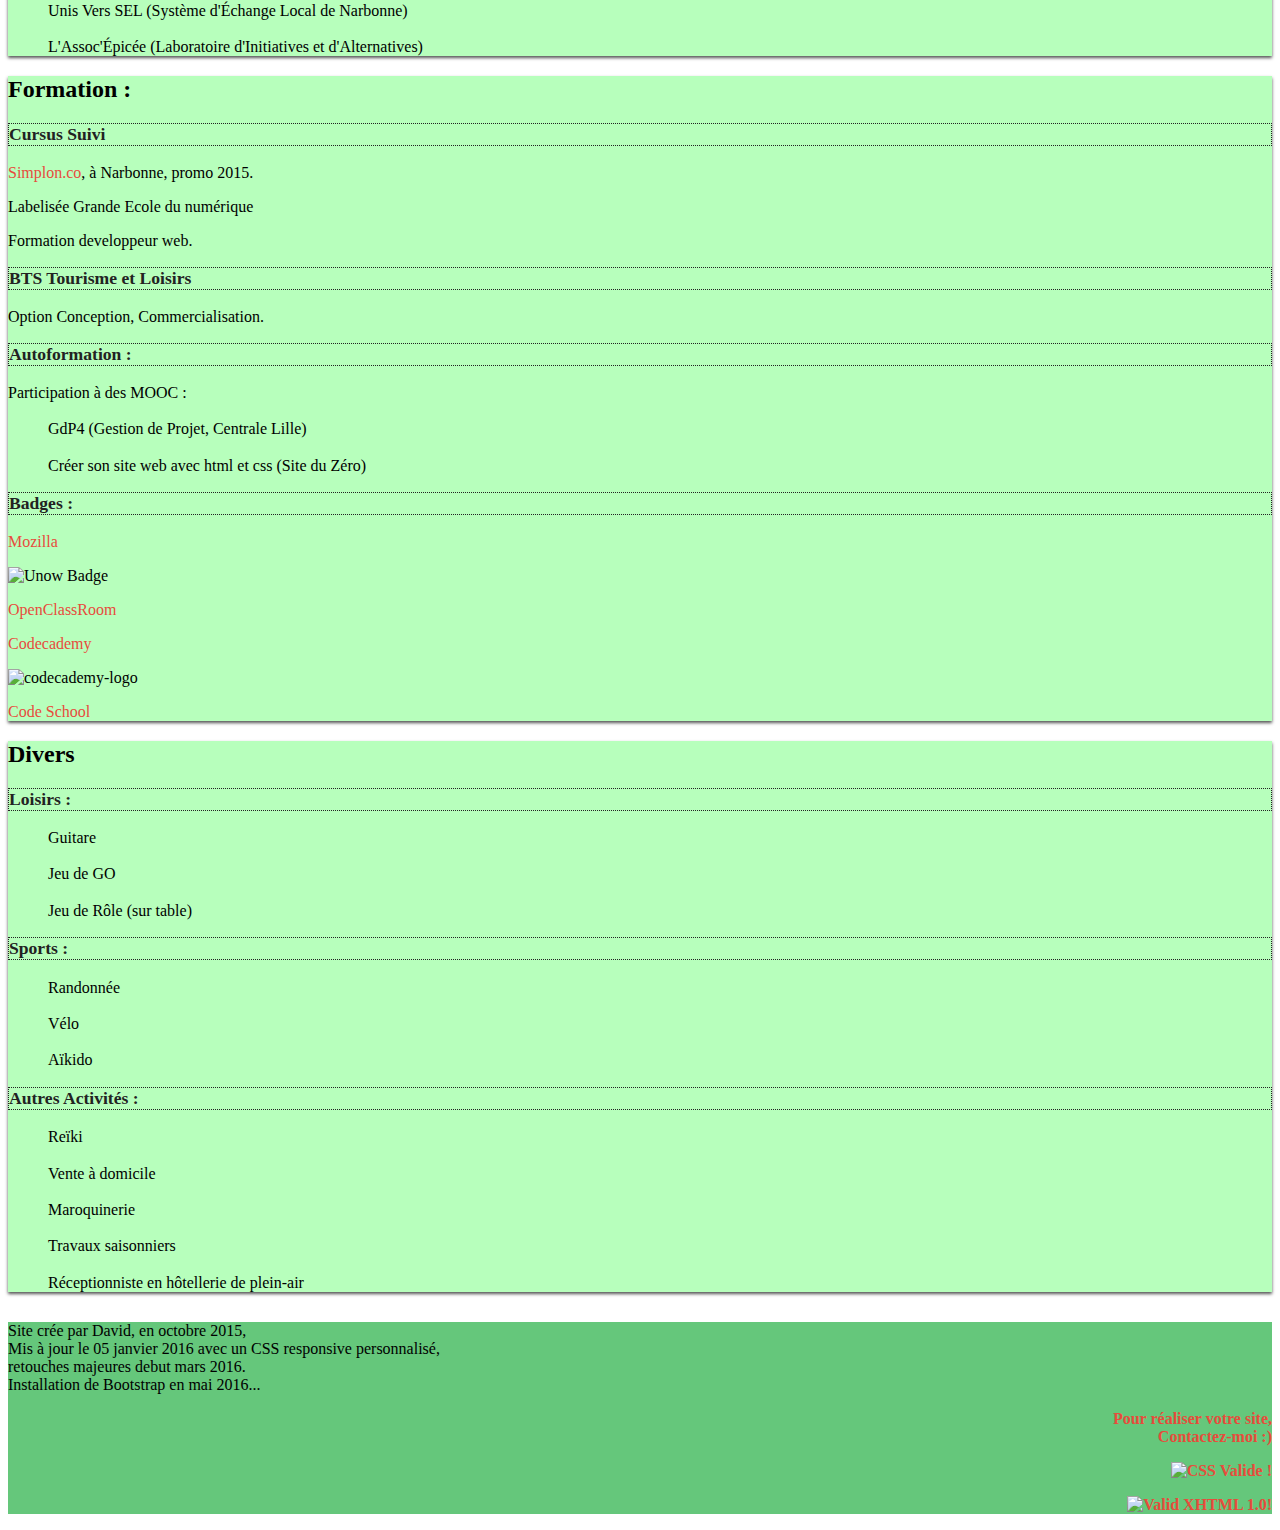
==== commit 24d3a714: "Ajustement photo" ====
--- a/index.html
+++ b/index.html
@@ -21,15 +21,18 @@
 
 	<body>
 
-		<div id="bloc-page">
+		<div id="bloc-page" class="container">
 
 			<header>
 
 				<div class="row">
-					<div class="w-3">
-						<img src="http://dtar.fr/blog/data/medias/dscn0728-avatar.png" alt="davidt's photo" title="David's photo 2015" width="100" />
-					</div>
-					<div class="w-9">
+					<div class="w-3 col-sm-3">
+						<p class="text-center">
+							<img src="http://dtar.fr/blog/data/medias/dscn0728-avatar.png" alt="davidt's photo" title="David's photo 2015" width="150" />
+						</p>
+
+					</div>
+					<div class="w-9 col-sm-9 text-center">
 						<h1>David TARCZEWSKI</h1>
 						<h2>Web Developer & Graphist</h2>
 						<blockquote>Une volonté de créer <strong>de belles choses</strong> au service de tous&nbsp;!</blockquote>
@@ -43,14 +46,21 @@
 			<nav>
 
 				<div class="row">
-					<div class="w-12">
-						<ul>
+					<div class="w-12 col-sm-12">
+						<!-- <ul>
 						  <li><a href="form.html">Contact</a></li>
 						  <li><a href="#">Portfolio</a></li>
 						  <li><a href="https://github.com/simplon-davidt">Github</a></li>
 						  <li><a href="http://dtar.fr">Site</a></li>
 							<li><a href="http://dtar.fr/blog">Blog</a></li>
-						</ul>
+						</ul> -->
+						<div class="btn-group btn-group-justified">
+							<a href="#" class="btn btn-default">Contact</a>
+							<a href="#" class="btn btn-default">Portfolio</a>
+							<a href="https://github.com/simplon-davidt" class="btn btn-default">Github</a>
+							<a href="http://dtar.fr" class="btn btn-default">Site</a>
+							<a href="#" class="btn btn-default">Blog</a>
+						</div>
 					</div>
 					<p class="clear"></p>
 				</div>
@@ -60,66 +70,69 @@
 			<section>
 
 				<div class="row">
-
-					<h2>Technologies</h2>
-
-						<div class="w-4">
-							<h3 class="border">Langages de présentation&nbsp;:</h3>
-							<ul>
-								<li>
-									<img src="assets/img/html5.svg" alt="HTML5 logo" height="50" title="HTML5" />
-									<div class="barre" data-length="60"></div>
-								</li>
-								<li>
-									<img src="assets/img/css3.svg" alt="CSS3 logo" height="50" title="CSS3" />
-									<div class="barre" data-length="60"></div>
-								</li>
-							</ul>
-						</div>
-
-						<div class="w-4">
-							<h3 class="border">Langages de programmation&nbsp;:</h3>
-							<ul>
-								<li>
-									<img src="assets/img/bash.png" alt="BASH logo" height="50" title="Bourne Against SHell" />
-									<div class="barre" data-length="70"></div>
-								</li>
-								<li>
-									<img src="assets/img/php-logo.svg" alt="PHP logo" height="50" title="PHP" />
-									<div class="barre" data-length="50"></div>
-								</li>
-								<li>
-									<img src="assets/img/200px-JavaScript-logo.png" alt="JavaScript" height="50" title="JavaScript" />
-									<div class="barre" data-length="30"></div>
-								</li>
-							</ul>
-						</div>
-
-						<div class="w-4">
-							<h3 class="border">Outils&nbsp;:</h3>
-							<ul>
-								<li>
-									<img src="assets/img/Git-Logo-2Color.png" alt="Git logo 2 couleurs" height="50" title=" système de gestion de versions: Git" />
-									<div class="barre" data-length="70"></div>
-								</li>
-								<li>
-									<img src="assets/img/Vimlogo.svg" alt="Vim logo" height="50" title="éditeur de texte Vim" />
-									<div class="barre" data-length="80"></div>
-								</li>
-								<li>
-									<img src="assets/img/irc.png" alt="IRC" height="50" title="utilisation de l'IRC pour une communication plus efficace !" />
-									<div class="barre" data-length="60"></div>
-								</li>
-								<li>
-									<img src="assets/img/ligne-de-commande.png" alt="la ligne de commande" height="50" title="utilisation intensive de la console" />
-									<div class="barre" data-length="70"></div>
-								</li>
-								<li>
-									<img src="assets/img/tux.jpg" alt="Linux logo" height="50" title="système d'exploitation Linux Ubuntu" />
-									<div class="barre" data-length="60"></div>
-								</li>
-							</ul>
-						</div>
+					<div class="col-sm-12">
+						<h2>Technologies</h2>
+					</div>
+				</div>
+
+				<div class="row">
+					<div class="w-4 col-sm-12 col-md-4">
+						<h3 class="border">Langages de présentation&nbsp;:</h3>
+						<ul>
+							<li>
+								<img src="assets/img/html5.svg" alt="HTML5 logo" height="50" title="HTML5" />
+								<div class="barre" data-length="60"></div>
+							</li>
+							<li>
+								<img src="assets/img/css3.svg" alt="CSS3 logo" height="50" title="CSS3" />
+								<div class="barre" data-length="60"></div>
+							</li>
+						</ul>
+					</div>
+
+					<div class="w-4 col-sm-12 col-md-4">
+						<h3 class="border">Langages de programmation&nbsp;:</h3>
+						<ul>
+							<li>
+								<img src="assets/img/bash.png" alt="BASH logo" height="50" title="Bourne Against SHell" />
+								<div class="barre" data-length="70"></div>
+							</li>
+							<li>
+								<img src="assets/img/php-logo.svg" alt="PHP logo" height="50" title="PHP" />
+								<div class="barre" data-length="50"></div>
+							</li>
+							<li>
+								<img src="assets/img/200px-JavaScript-logo.png" alt="JavaScript" height="50" title="JavaScript" />
+								<div class="barre" data-length="30"></div>
+							</li>
+						</ul>
+					</div>
+
+					<div class="w-4 col-sm-12 col-md-4">
+						<h3 class="border">Outils&nbsp;:</h3>
+						<ul>
+							<li>
+								<img src="assets/img/Git-Logo-2Color.png" alt="Git logo 2 couleurs" height="50" title=" système de gestion de versions: Git" />
+								<div class="barre" data-length="70"></div>
+							</li>
+							<li>
+								<img src="assets/img/Vimlogo.svg" alt="Vim logo" height="50" title="éditeur de texte Vim" />
+								<div class="barre" data-length="80"></div>
+							</li>
+							<li>
+								<img src="assets/img/irc.png" alt="IRC" height="50" title="utilisation de l'IRC pour une communication plus efficace !" />
+								<div class="barre" data-length="60"></div>
+							</li>
+							<li>
+								<img src="assets/img/ligne-de-commande.png" alt="la ligne de commande" height="50" title="utilisation intensive de la console" />
+								<div class="barre" data-length="70"></div>
+							</li>
+							<li>
+								<img src="assets/img/tux.jpg" alt="Linux logo" height="50" title="système d'exploitation Linux Ubuntu" />
+								<div class="barre" data-length="60"></div>
+							</li>
+						</ul>
+					</div>
 
 						<p class="clear"></p>
 				</div>
@@ -129,9 +142,13 @@
 			<section>
 
 				<div class="row">
-					<h2>Expériences&nbsp;:</h2>
-
-					<div class="w-6">
+					<div class="col-sm-12">
+						<h2>Expériences&nbsp;:</h2>
+					</div>
+				</div>
+
+				<div class="row">
+					<div class="w-6 col-sm-6">
 
 						<h3 class="border">Expériences professionnelles</h3>
 						<h4>Médiateur numérique auprès de l'Éducation Nationale</h4>
@@ -149,7 +166,7 @@
 
 					</div>
 
-					<div class="w-6">
+					<div class="w-6 col-sm-6">
 							<h3 class="border">Expériences Associatives&nbsp;:</h3>
 							<p>Riches expériences liées à mon activité bénévole dans des associations citoyennes.</p>
 							<ul>
@@ -167,9 +184,13 @@
 			<section>
 
 				<div class="row">
-					<h2>Formation&nbsp;:</h2>
-
-					<div class="w-4">
+					<div class="col-sm-12">
+						<h2>Formation&nbsp;:</h2>
+					</div>
+				</div>
+
+				<div class="row">
+					<div class="w-4 col-sm-4">
 						<h3 class="border">Cursus Suivi</h3>
 						<p id="simplon"><a href="#simplon-entete">Simplon.co</a>, à Narbonne, promo 2015.</p>
 						<p>
@@ -185,7 +206,7 @@
 						</p>
 					</div>
 
-					<div class="w-4">
+					<div class="w-4 col-sm-4">
 						<h3 class="border">Autoformation&nbsp;:</h3>
 						<p>Participation à des MOOC&nbsp;:</p>
 						<ul>
@@ -194,7 +215,7 @@
 						</ul>
 					</div>
 
-					<div class="w-4">
+					<div class="w-4 col-sm-4">
 						<h3 class="border">Badges&nbsp;:</h3>
 						<p>
 							<a href="https://backpack.openbadges.org/share/5e55414d5a0e1e70eee85058f3df11c2/">Mozilla</a>
@@ -215,9 +236,13 @@
 			<section>
 
 				<div class="row">
-					<h2>Divers</h2>
-
-					<div class="w-4">
+					<div class="col-sm-12">
+						<h2>Divers</h2>
+					</div>
+				</div>
+
+				<div class="row">
+					<div class="w-4 col-sm-4">
 						<h3 class="border">Loisirs&nbsp;:</h3>
 						<ul>
 							<li>Guitare</li>
@@ -226,7 +251,7 @@
 						</ul>
 					</div>
 
-					<div class="w-4">
+					<div class="w-4 col-sm-4">
 						<h3 class="border">Sports&nbsp;:</h3>
 						<ul>
 							<li>Randonnée</li>
@@ -235,7 +260,7 @@
 						</ul>
 					</div>
 
-					<div class="w-4">
+					<div class="w-4 col-sm-4">
 						<h3 class="border">Autres Activités&nbsp;:</h3>
 						<ul>
 							<li>Reïki</li>
@@ -256,22 +281,22 @@
 
 				<div class="row">
 
-					<div class="w-6">
-						<p>Site crée par David, en octobre 2015,<br>
-						Mis à jour le 05 janvier 2016 avec un CSS responsive.</p>
-						<p>
-							retouches debut mars 2016.
-						</p>
-					</div>
-
-					<div class="w-3">
-						<p class="droite">
+					<div class="w-6 col-sm-6">
+						<p class="small">Site crée par David, en octobre 2015,<br>
+						Mis à jour le 05 janvier 2016 avec un CSS responsive personnalisé,</br>
+						retouches majeures debut mars 2016.</br>
+						Installation de Bootstrap en mai 2016...
+						</p>
+					</div>
+
+					<div class="w-3 col-sm-3">
+						<p class="droite text-center">
 							<a href="form.html">Pour réaliser votre site, <br>
 							Contactez-moi :)</a>
 						</p>
 					</div>
 
-					<div class="w-3">
+					<div class="w-3 col-sm-3">
 						<p class="droite">
     					<a href="http://jigsaw.w3.org/css-validator/check/referer">
         			<img style="border:0;width:88px;height:31px"
--- a/assets/css/style.css
+++ b/assets/css/style.css
@@ -6,6 +6,7 @@
 Ligne = div qui contiendra les colonnes dont la somme font 12.
 Par exemple, une ligne contiendra deux colonnes de 7 et 5. Ou alors trois colonnes de 4.
 */
+/*
 .row {
 	width : 960px;
 	margin : 10px auto;
@@ -24,7 +25,7 @@
 /*
 Notre système est à douze colonnes.
 Nous allons donc créer douze classes pour les représenter.
-*/
+
 .w-1 { width : 60px; }
 .w-2 { width : 140px; }
 .w-3 { width : 220px; }
@@ -38,18 +39,18 @@
 .w-11 { width : 860px; }
 .w-12 { width : 940px; }
 
-/*
+
 Après toutes les colonnes d’une ligne, un élément devra être ajouté pour signaler la fin d’une ligne. Il s’agit d’un paragraphe vide ayant la class « clear ».
 dans le html copier :
 <p class="clear"></p>
-*/
+
 .clear { clear : both ; }
 
 
-/*
+
 TABLETTES
 Pour adapter le gabarit aux tablettes, nous allons garder la même structure sauf qu’elle va être exprimée en pourcentage plutôt qu’en pixel. Ce faisant, le site prendra toute la largeur de l’écran et évitera un scroll horizontal peu adapté au format de l’appareil.
-*/
+
 @media only screen and (min-width:500px) and (max-width:980px) {
 	.row {
 		width : 100%;
@@ -71,10 +72,10 @@
 	.w-12 { width : 99%; }
 }
 
-/*
+
 MOBILES
 Pour le téléphone mobile, la problématique est encore plus simple puisqu’on va décider de tout mettre à la ligne. Nos colonnes feront toutes 100% de large et reviendront à la ligne. Elle n’ont, par conséquent, plus besoin de flotter à gauche.
-*/
+
 @media only screen and (max-width:500px) {
 	.row {
 		width : 100%;
@@ -87,28 +88,26 @@
 		float : none;
 	}
 }
-
+*/
 
 /* Apparence générale */
-body {
+/*body {
 	max-width: 960px;
 	width: 100%;
 	margin: auto;
 	font-family: sans-serif;
 	color: #333;
-}
+}*/
 
-header {
+/*header {
 	text-align: center;
 	font-family: monospace;
 	font-size: 1.4em;
 	color: #666;
-}
-header img {
-
-}
+}*/
 
 header img {
+	margin-top: 10px;
 	box-shadow: 8px 8px 12px #555;
 }
 
@@ -124,6 +123,7 @@
 }
 
 section {
+	margin-top: 5px;
 	background-color: #B7FFBC;
 	box-shadow: 0px 2px 3px #555;
 }
@@ -134,6 +134,7 @@
 	color: #000000;
 }
 footer p.droite {
+	margin-top: 5px;
 	text-align: right;
 	font-weight: bold;
 }
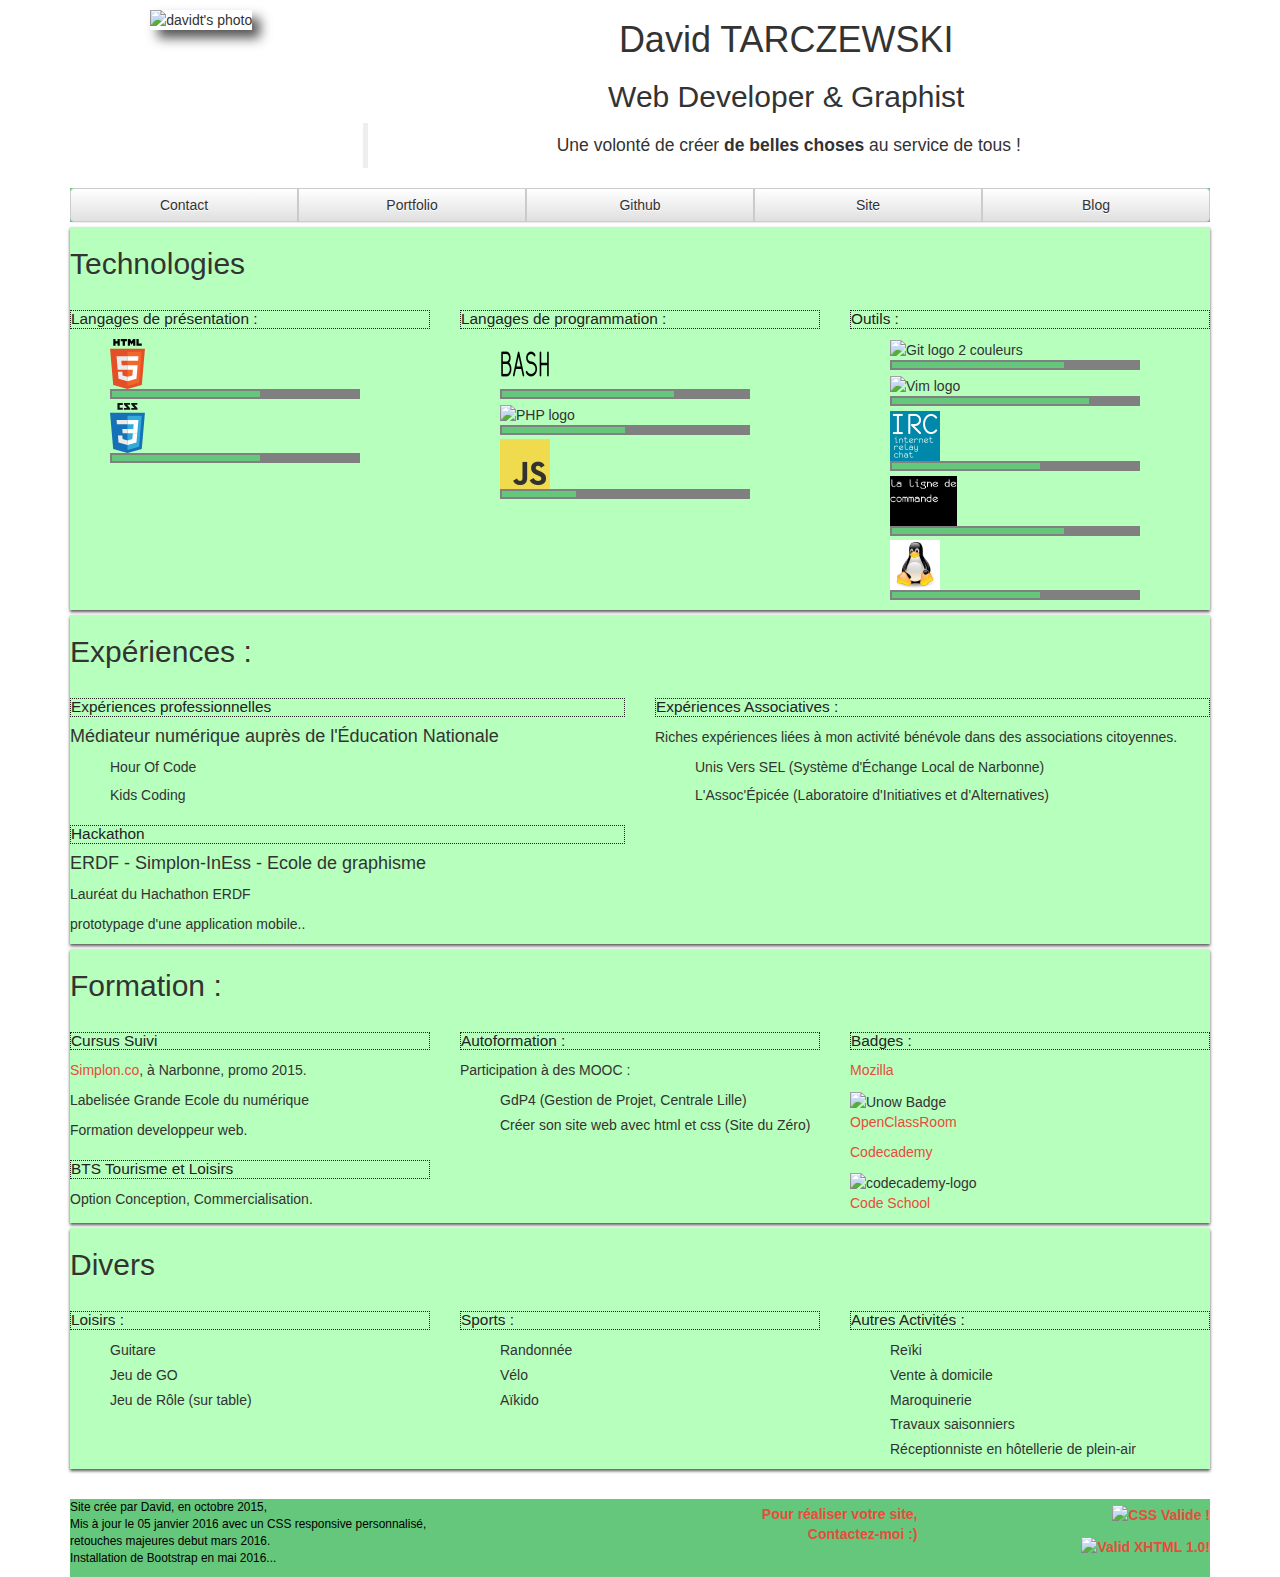
==== commit 75983447: "remise en place des liens contact et blog" ====
--- a/index.html
+++ b/index.html
@@ -55,11 +55,11 @@
 							<li><a href="http://dtar.fr/blog">Blog</a></li>
 						</ul> -->
 						<div class="btn-group btn-group-justified">
-							<a href="#" class="btn btn-default">Contact</a>
+							<a href="http://dtar.fr/blog/contact" class="btn btn-default">Contact</a>
 							<a href="#" class="btn btn-default">Portfolio</a>
 							<a href="https://github.com/simplon-davidt" class="btn btn-default">Github</a>
 							<a href="http://dtar.fr" class="btn btn-default">Site</a>
-							<a href="#" class="btn btn-default">Blog</a>
+							<a href="http://dtar.fr/blog" class="btn btn-default">Blog</a>
 						</div>
 					</div>
 					<p class="clear"></p>
